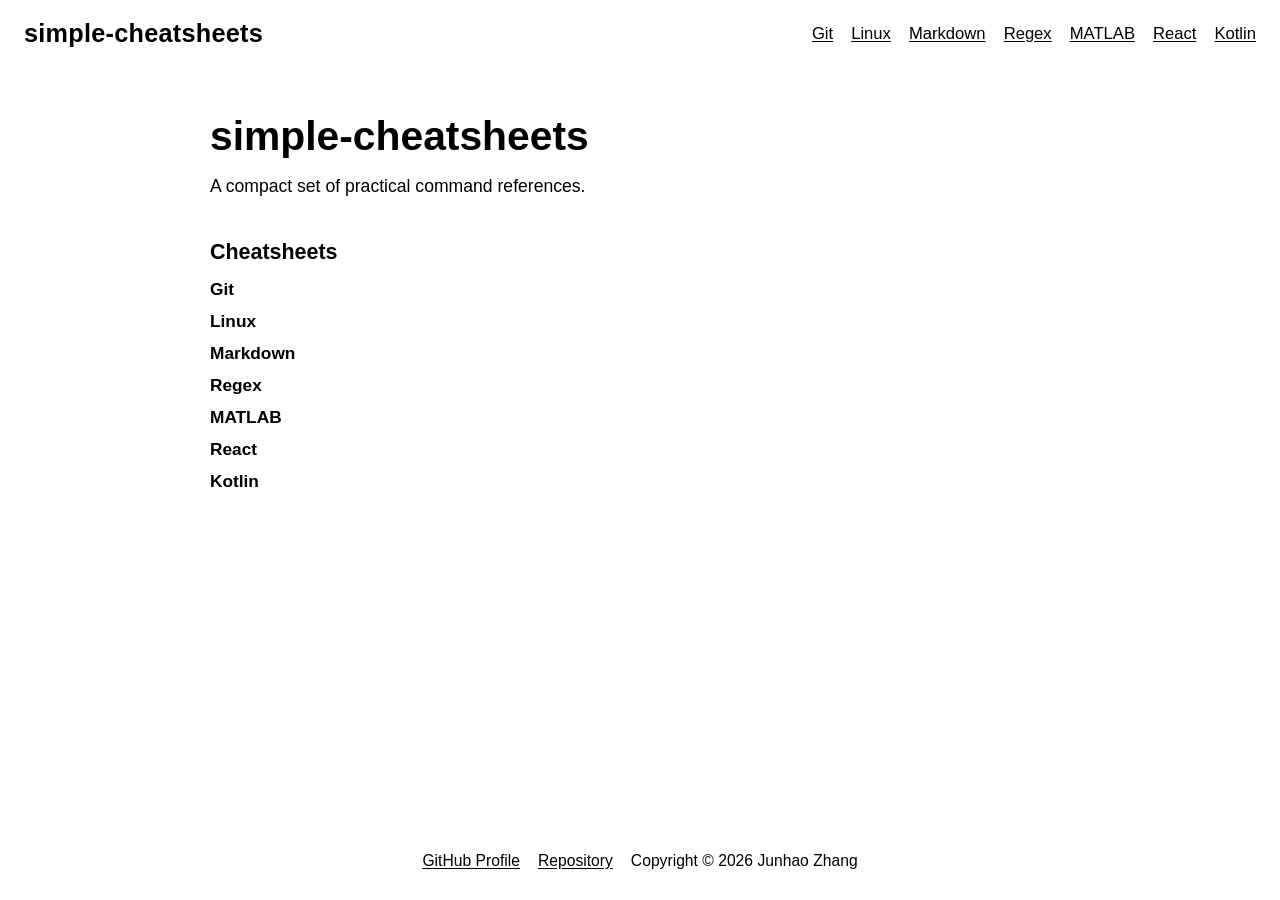
==== index.html @ 1e2fefa7 "Add reusable cheatsheet template and new module pages" ====
<!DOCTYPE html>
<html lang="zh-CN">
<head>
  <meta charset="UTF-8">
  <meta name="viewport" content="width=device-width, initial-scale=1.0">
  <title>Simple Cheatsheets</title>
  <link rel="stylesheet" href="styles.css">
</head>
<body class="home-page" data-root="./">
  <header class="topbar">
    <a class="brand" href="./">simple-cheatsheets</a>
    <nav id="home-top-nav" aria-label="Global navigation"></nav>
  </header>

  <main class="home-content">
    <section class="home-hero" id="homepage">
      <h1>simple-cheatsheets</h1>
      <p>A compact set of practical command references.</p>
    </section>

    <section class="home-section" aria-labelledby="home-nav-title">
      <h2 id="home-nav-title">Cheatsheets</h2>
      <nav id="home-topic-nav" class="topic-list" aria-label="Homepage cheatsheet navigation"></nav>
    </section>
  </main>

  <footer class="footer footer-home">
    <a href="https://github.com/The-Aries">GitHub Profile</a>
    <a href="https://github.com/The-Aries/simple-cheatsheets">Repository</a>
    <span>Copyright © 2026 Junhao Zhang</span>
  </footer>

  <script src="scripts/modules.js"></script>
  <script src="scripts/home-renderer.js"></script>
</body>
</html>
---- styles.css ----
:root {
  --bg: #ffffff;
  --text: #000000;
  --topbar-height: 68px;
  --sidebar-width: 300px;
  --radius: 10px;
}
* { box-sizing: border-box; }
html { scroll-behavior: smooth; }
body {
  margin: 0;
  font-family: Calibri, "Segoe UI", Arial, Helvetica, sans-serif;
  color: var(--text);
  background: var(--bg);
  font-size: 17px;
}
a { color: inherit; text-decoration: underline; text-underline-offset: 0.12em; }
a:hover { text-decoration-thickness: 0.08em; }
.topbar {
  position: fixed; inset: 0 0 auto 0; z-index: 20; height: var(--topbar-height);
  display: flex; align-items: center; justify-content: space-between; gap: 24px;
  padding: 0 24px; background: #fff;
}
.brand { font-weight: 700; font-size: 1.58rem; line-height: 1; letter-spacing: 0.01em; text-decoration: none; }
.topbar nav { display: flex; flex-wrap: wrap; gap: 18px; font-size: 1.04rem; }
.home-page { min-height: 100vh; display: flex; flex-direction: column; }
.home-content { flex: 1 0 auto; width: 100%; max-width: 920px; margin: 0 auto; padding: calc(var(--topbar-height) + 46px) 30px 44px; }
.home-hero h1 { margin: 0; font-size: 2.55rem; line-height: 1.08; }
.home-hero p { margin: 14px 0 0; max-width: 56ch; font-size: 1.1rem; line-height: 1.68; }
.home-section { margin-top: 38px; }
.home-section h2 { margin: 0 0 14px; font-size: 1.34rem; }
.topic-list { display: grid; gap: 11px; }
.topic-link { display: inline-block; width: fit-content; text-decoration: none; font-weight: 700; font-size: 1.08rem; }
.sidebar {
  font-family: Calibri, "Segoe UI", Arial, Helvetica, sans-serif;
  position: fixed; top: var(--topbar-height); left: 0; bottom: 0; width: var(--sidebar-width);
  overflow: auto; padding: 22px 18px 28px; background: #fff;
}
.sidebar-group + .sidebar-group { margin-top: 16px; }
.sidebar-group summary {
  cursor: pointer; list-style: none; user-select: none;
  font-size: 0.84rem; font-weight: 700; text-transform: uppercase; letter-spacing: 0.08em;
}
.sidebar-group summary::-webkit-details-marker { display: none; }
.sidebar-group summary::before {
  content: ">"; display: inline-block; margin-right: 8px;
  transform: rotate(90deg); transition: transform 120ms linear;
}
.sidebar-group:not([open]) summary::before { transform: rotate(0deg); }
.sidebar-group ul { margin: 10px 0 0; padding: 0; list-style: none; }
.sidebar-group li + li { margin-top: 7px; }
.placeholder-links a, .sidebar-subgroup summary a, .sidebar-subgroup ul a {
  font-family: Calibri, "Segoe UI", Arial, Helvetica, sans-serif;
  font-size: 0.95rem;
  font-weight: 400;
  line-height: 1.5;
  text-decoration: underline;
  text-underline-offset: 0.12em;
}
.page-nav-list > li + li { margin-top: 6px; }
.sidebar-subgroup { margin: 0; }
.sidebar-subgroup summary { font-size: 0.95rem; text-transform: none; letter-spacing: 0; font-weight: 400; }
.sidebar-subgroup ul { margin-left: 18px; }
.content { max-width: 1140px; margin-left: calc(var(--sidebar-width) + 34px); padding: calc(var(--topbar-height) + 38px) 34px 44px; }
.hero, .panel, .contact-note, .footer { max-width: 960px; }
.hero { margin: 0 0 44px; }
.hero h1 { margin: 0; font-size: 3.1rem; line-height: 1.03; }
.description-title { margin: 24px 0 10px; font-size: 1.38rem; }
.lead { margin: 0; max-width: 74ch; font-size: 1.08rem; line-height: 1.72; }
.panel { margin: 0 0 52px; }
.section-heading { margin-bottom: 16px; }
.section-heading h2 { margin: 0 0 8px; font-size: 1.64rem; }
.section-heading p, .group-intro, .group-description p, .contact-note, .concept-list p, .value-help { margin: 0; font-size: 1.01rem; line-height: 1.66; }
.values-form { display: grid; gap: 14px; }
.value-item { display: grid; gap: 6px; }
.value-row { display: flex; align-items: center; gap: 14px; }
.value-row span { flex: 0 0 210px; font-weight: 700; font-size: 1.03rem; }
.value-row input {
  padding: 0.5rem 0.72rem; border: 0; border-radius: var(--radius); background: #000; color: #fff;
  font: inherit; font-size: 0.98rem; outline: none; min-width: 18ch; max-width: 46ch; width: 22ch;
}
.value-row input:focus { box-shadow: 0 0 0 2px rgba(0, 0, 0, 0.35); }
.value-help { font-size: 0.94rem; color: #2c2c2c; }
.values-actions { display: flex; justify-content: flex-start; align-items: center; gap: 10px; padding-top: 4px; width: 100%; margin-left: 0; }
.form-button {
  padding: 0.55rem 0.9rem; border: 0; border-radius: var(--radius); background: #000; color: #fff;
  font: inherit; font-size: 0.82rem; font-weight: 700; text-transform: uppercase; letter-spacing: 0.05em; cursor: pointer;
}
.form-button:hover, .form-button:focus-visible { opacity: 0.9; outline: none; }
.concept-list { display: grid; gap: 10px; }
.workflow-sequence { margin: 0; padding: 0; list-style: none; display: grid; grid-template-columns: repeat(5, minmax(0, 1fr)); gap: 8px; }
.workflow-sequence li { background: #000; color: #fff; border-radius: var(--radius); padding: 10px 12px; min-width: 0; }
.workflow-sequence h3 { margin: 0 0 4px; font-size: 0.92rem; line-height: 1.3; }
.workflow-sequence p { margin: 0; font-size: 0.82rem; line-height: 1.4; }
.section-divider { margin: 8px 0 40px; border: 0; height: 1px; background: #000; }
.command-group + .command-group { margin-top: 32px; }
.command-group h3 { margin: 0; font-size: 1.21rem; }
.group-intro { margin-top: 8px; }
.command-table-wrap { margin-top: 10px; overflow: hidden; border-radius: var(--radius); }
.command-table { width: 100%; border-collapse: collapse; }
.command-table thead th { background: #000; color: #fff; text-align: left; padding: 0.66rem 0.72rem; font-size: 0.9rem; }
.command-table tbody td { padding: 0.66rem 0.72rem; vertical-align: middle; border-top: 1px solid #000; font-size: 0.96rem; }
.command-code { font-family: "Cascadia Code", Consolas, "Courier New", monospace; font-size: 0.92rem; line-height: 1.45; white-space: nowrap; }
.group-description { margin-top: 10px; }
.group-description h4 { margin: 0 0 6px; font-size: 0.98rem; }
.copy-button {
  border: 0; border-radius: var(--radius); background: #000; color: #fff; font: inherit;
  font-size: 0.7rem; text-transform: uppercase; letter-spacing: 0.07em; padding: 0.34rem 0.56rem; cursor: pointer;
}
.copy-button:hover, .copy-button:focus-visible { opacity: 0.88; outline: none; }
.contact-note { margin: 36px 0 0; }
.footer { display: flex; flex-wrap: wrap; gap: 18px; margin: 0 auto; max-width: 960px; padding: 18px 30px 30px; font-size: 0.98rem; }
.git-page .footer, .cheatsheet-page .footer { margin-left: calc(var(--sidebar-width) + 34px); margin-right: 0; }
#page-header, #section-1, #section-2, #section-3, #section-4, #section-5, #values-title,
.command-group, .value-item {
  scroll-margin-top: calc(var(--topbar-height) + 18px);
}
@media (max-width: 980px) {
  .sidebar { width: 250px; }
  .content, .git-page .footer, .cheatsheet-page .footer { margin-left: calc(250px + 16px); }
  .value-row span { flex-basis: 175px; }
}
@media (max-width: 760px) {
  .workflow-sequence { grid-template-columns: 1fr; }
  .home-content, .footer { padding-left: 20px; padding-right: 20px; }
  .content { margin-left: 0; padding-left: 20px; padding-right: 20px; }
  .git-page .footer, .cheatsheet-page .footer { margin-left: 0; padding-left: 20px; padding-right: 20px; }
  .sidebar { position: static; width: auto; height: auto; padding: 16px 20px 0; }
  .topbar { padding: 0 20px; }
  .hero h1 { font-size: 2.42rem; }
  .value-row { flex-direction: column; align-items: flex-start; gap: 6px; }
  .value-row span { flex-basis: auto; }
  .values-actions { justify-content: flex-start; }
  .command-table { display: block; overflow-x: auto; }
}
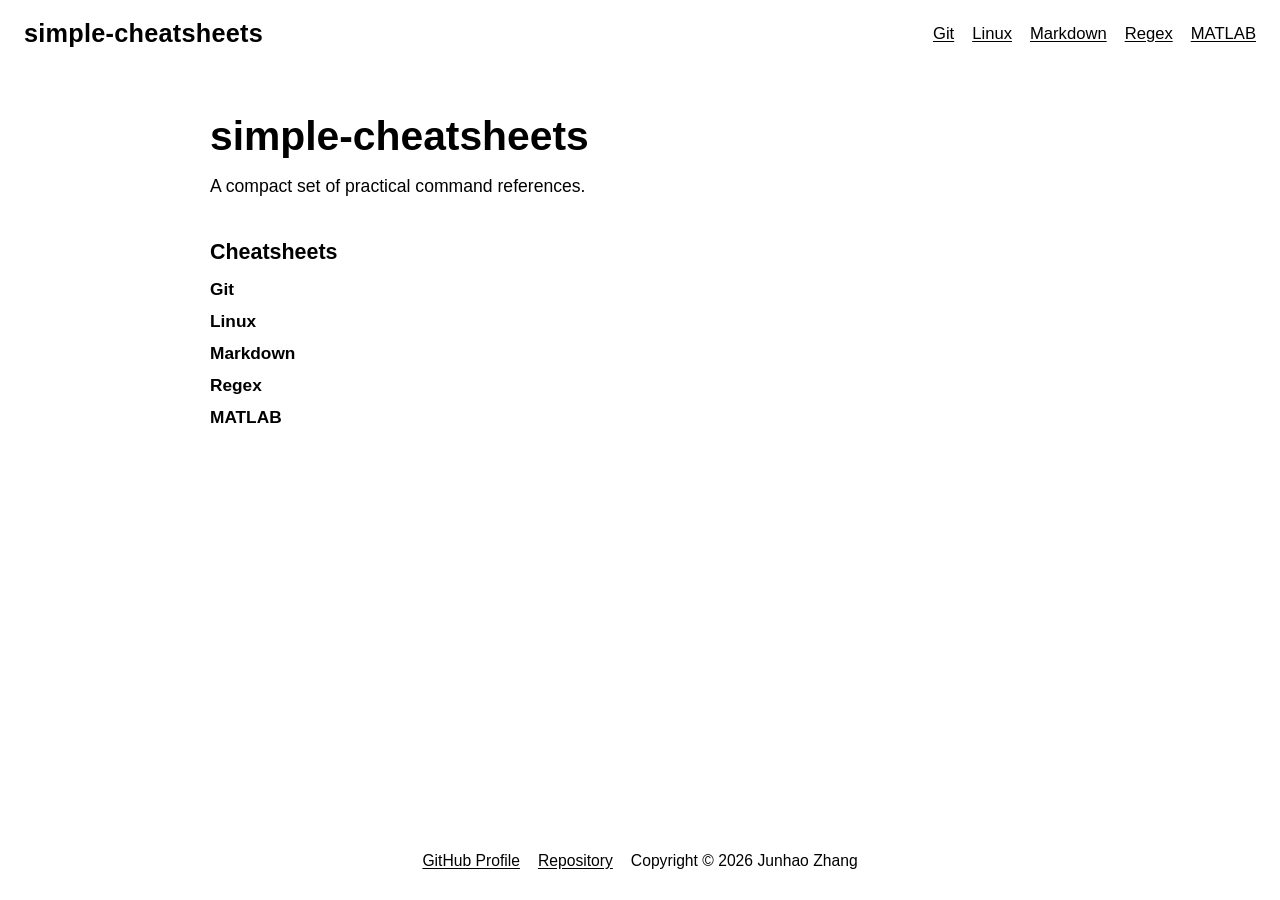
==== commit 959aa933: "Add pure black favicon and wire it across all pages" ====
--- a/index.html
+++ b/index.html
@@ -4,6 +4,7 @@
   <meta charset="UTF-8">
   <meta name="viewport" content="width=device-width, initial-scale=1.0">
   <title>Simple Cheatsheets</title>
+  <link rel="icon" type="image/svg+xml" href="favicon.svg">
   <link rel="stylesheet" href="styles.css">
 </head>
 <body class="home-page" data-root="./">
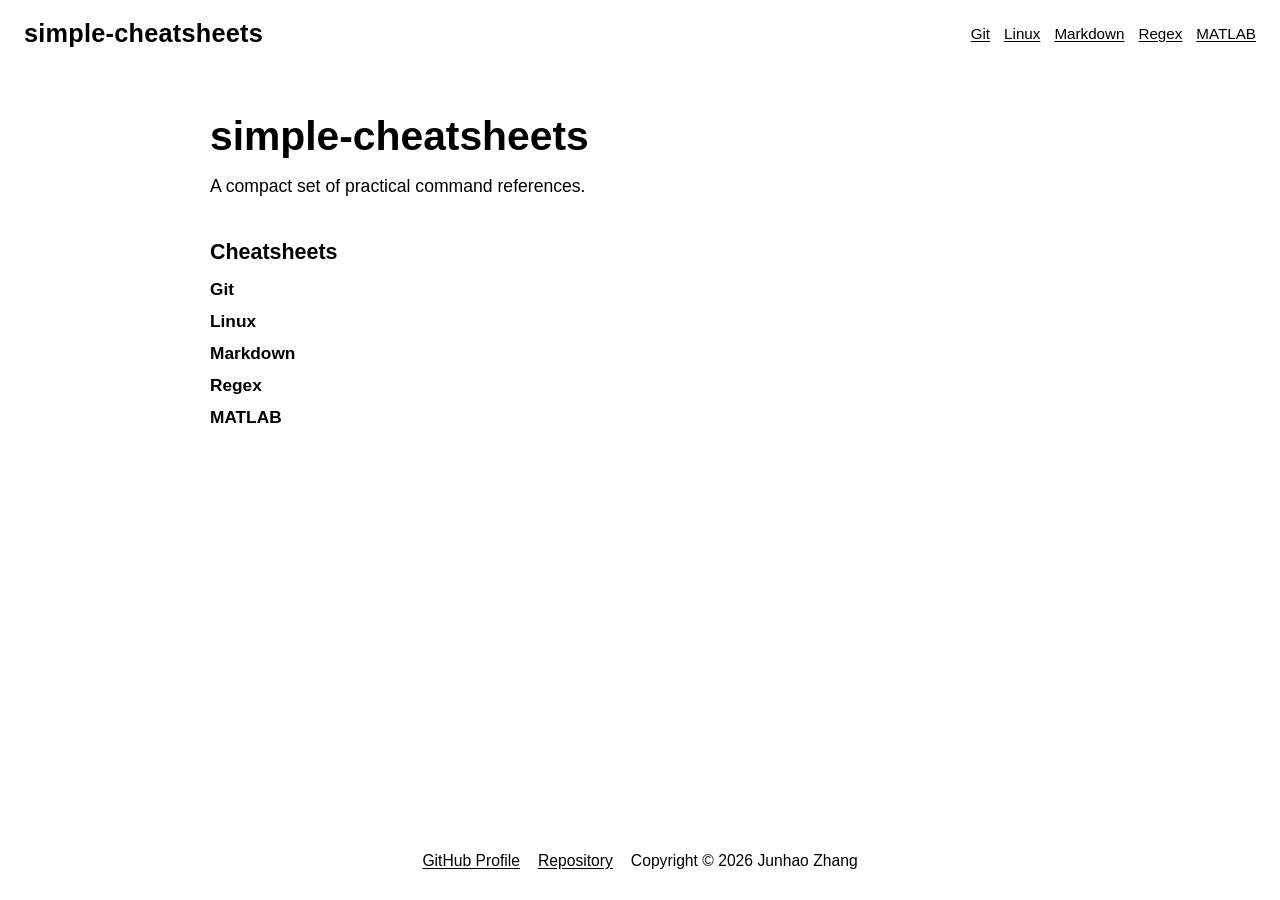
==== commit 153be939: "fix: bust cached template scripts to restore git page data" ====
--- a/index.html
+++ b/index.html
@@ -31,7 +31,7 @@
     <span>Copyright © 2026 Junhao Zhang</span>
   </footer>
 
-  <script src="scripts/modules.js"></script>
-  <script src="scripts/home-renderer.js"></script>
+  <script src="scripts/modules.js?v=20260418f"></script>
+  <script src="scripts/home-renderer.js?v=20260418f"></script>
 </body>
 </html>
--- a/styles.css
+++ b/styles.css
@@ -23,7 +23,15 @@
   padding: 0 24px; background: #fff;
 }
 .brand { font-weight: 700; font-size: 1.58rem; line-height: 1; letter-spacing: 0.01em; text-decoration: none; }
-.topbar nav { display: flex; flex-wrap: wrap; gap: 18px; font-size: 1.04rem; }
+.topbar nav { display: flex; flex-wrap: wrap; align-items: center; gap: 14px; font-size: 0.95rem; line-height: 1.5; }
+.topbar nav a {
+  font-family: Calibri, "Segoe UI", Arial, Helvetica, sans-serif;
+  font-size: 0.95rem;
+  font-weight: 400;
+  line-height: 1.5;
+  text-decoration: underline;
+  text-underline-offset: 0.12em;
+}
 .home-page { min-height: 100vh; display: flex; flex-direction: column; }
 .home-content { flex: 1 0 auto; width: 100%; max-width: 920px; margin: 0 auto; padding: calc(var(--topbar-height) + 46px) 30px 44px; }
 .home-hero h1 { margin: 0; font-size: 2.55rem; line-height: 1.08; }
@@ -36,34 +44,65 @@
   font-family: Calibri, "Segoe UI", Arial, Helvetica, sans-serif;
   position: fixed; top: var(--topbar-height); left: 0; bottom: 0; width: var(--sidebar-width);
   overflow: auto; padding: 22px 18px 28px; background: #fff;
-}
-.sidebar-group + .sidebar-group { margin-top: 16px; }
+  font-size: 0.92rem; line-height: 1.5;
+}
+.sidebar a { color: inherit; text-decoration: none; }
+.sidebar a:hover, .sidebar a:focus-visible {
+  text-decoration: underline;
+  text-underline-offset: 0.14em;
+  text-decoration-thickness: 0.07em;
+  outline: none;
+}
+.sidebar-group + .sidebar-group { margin-top: 14px; }
 .sidebar-group summary {
+  position: relative;
   cursor: pointer; list-style: none; user-select: none;
-  font-size: 0.84rem; font-weight: 700; text-transform: uppercase; letter-spacing: 0.08em;
+  font-size: 0.92rem; font-weight: 500; text-transform: none; letter-spacing: 0;
+  color: inherit; line-height: 1.5; padding-left: 13px;
 }
 .sidebar-group summary::-webkit-details-marker { display: none; }
+.sidebar-group summary::marker { content: ""; }
 .sidebar-group summary::before {
-  content: ">"; display: inline-block; margin-right: 8px;
-  transform: rotate(90deg); transition: transform 120ms linear;
+  content: "";
+  position: absolute; left: 0; top: 0.48em;
+  width: 0; height: 0;
+  border-left: 3px solid transparent; border-right: 3px solid transparent; border-top: 5px solid #444;
+  transform: rotate(90deg); transform-origin: 50% 45%; transition: transform 120ms linear;
 }
 .sidebar-group:not([open]) summary::before { transform: rotate(0deg); }
-.sidebar-group ul { margin: 10px 0 0; padding: 0; list-style: none; }
-.sidebar-group li + li { margin-top: 7px; }
-.placeholder-links a, .sidebar-subgroup summary a, .sidebar-subgroup ul a {
-  font-family: Calibri, "Segoe UI", Arial, Helvetica, sans-serif;
-  font-size: 0.95rem;
+.sidebar-group ul { margin: 6px 0 0; padding: 0; list-style: none; }
+.sidebar-group li + li { margin-top: 5px; }
+.sidebar-link-group { margin-top: 0; }
+.sidebar-link-group + .sidebar-link-group { margin-top: 6px; }
+.sidebar-link-group + .sidebar-group { margin-top: 12px; }
+.sidebar-top-link { display: block; }
+.sidebar-top-link, .sidebar-subgroup summary a {
+  display: block;
+  font-family: Calibri, "Segoe UI", Arial, Helvetica, sans-serif;
+  font-size: 0.92rem;
   font-weight: 400;
   line-height: 1.5;
-  text-decoration: underline;
-  text-underline-offset: 0.12em;
-}
-.page-nav-list > li + li { margin-top: 6px; }
+  letter-spacing: 0;
+}
+.placeholder-links a, .sidebar-subgroup ul a {
+  display: block;
+  font-family: Calibri, "Segoe UI", Arial, Helvetica, sans-serif;
+  font-size: 0.9rem;
+  font-weight: 400;
+  line-height: 1.45;
+  color: inherit;
+  padding-left: 12px;
+}
+.page-nav-list > li + li { margin-top: 5px; }
 .sidebar-subgroup { margin: 0; }
-.sidebar-subgroup summary { font-size: 0.95rem; text-transform: none; letter-spacing: 0; font-weight: 400; }
-.sidebar-subgroup ul { margin-left: 18px; }
+.sidebar-subgroup summary { margin: 0; list-style: none; }
+.sidebar-subgroup summary::-webkit-details-marker { display: none; }
+.sidebar-subgroup summary::marker { content: ""; }
+.sidebar-subgroup ul { margin: 3px 0 0; padding: 0 0 0 12px; }
+.sidebar-subgroup ul li + li { margin-top: 4px; }
+.sidebar a[aria-current="page"] { font-weight: 500; text-decoration: underline; text-underline-offset: 0.14em; }
 .content { max-width: 1140px; margin-left: calc(var(--sidebar-width) + 34px); padding: calc(var(--topbar-height) + 38px) 34px 44px; }
-.hero, .panel, .contact-note, .footer { max-width: 960px; }
+.hero, .panel, .footer { max-width: 960px; }
 .hero { margin: 0 0 44px; }
 .hero h1 { margin: 0; font-size: 3.1rem; line-height: 1.03; }
 .description-title { margin: 24px 0 10px; font-size: 1.38rem; }
@@ -101,10 +140,12 @@
 .command-table { width: 100%; border-collapse: collapse; }
 .command-table thead th { background: #000; color: #fff; text-align: left; padding: 0.66rem 0.72rem; font-size: 0.9rem; }
 .command-table tbody td { padding: 0.66rem 0.72rem; vertical-align: middle; border-top: 1px solid #000; font-size: 0.96rem; }
+.command-table thead th:last-child, .command-table tbody td:last-child { width: 88px; text-align: center; white-space: nowrap; }
 .command-code { font-family: "Cascadia Code", Consolas, "Courier New", monospace; font-size: 0.92rem; line-height: 1.45; white-space: nowrap; }
 .group-description { margin-top: 10px; }
 .group-description h4 { margin: 0 0 6px; font-size: 0.98rem; }
 .copy-button {
+  display: inline-flex; align-items: center; justify-content: center; min-width: 56px;
   border: 0; border-radius: var(--radius); background: #000; color: #fff; font: inherit;
   font-size: 0.7rem; text-transform: uppercase; letter-spacing: 0.07em; padding: 0.34rem 0.56rem; cursor: pointer;
 }
@@ -112,8 +153,9 @@
 .contact-note { margin: 36px 0 0; }
 .footer { display: flex; flex-wrap: wrap; gap: 18px; margin: 0 auto; max-width: 960px; padding: 18px 30px 30px; font-size: 0.98rem; }
 .git-page .footer, .cheatsheet-page .footer { margin-left: calc(var(--sidebar-width) + 34px); margin-right: 0; }
-#page-header, #section-1, #section-2, #section-3, #section-4, #section-5, #values-title,
-.command-group, .value-item {
+.no-sidebar .content { margin-left: 0; }
+.no-sidebar .footer { margin-left: 0; }
+#page-header, #placeholders, #values-title, #concepts-title, #key-concepts, #workflow-overview, #preview, #construction-status, [id^="section-"], [id^="group-"], [id^="placeholder-"], .command-group, .value-item {
   scroll-margin-top: calc(var(--topbar-height) + 18px);
 }
 @media (max-width: 980px) {
@@ -134,3 +176,177 @@
   .values-actions { justify-content: flex-start; }
   .command-table { display: block; overflow-x: auto; }
 }
+
+/* Sidebar hierarchy convergence: Overview + Main content */
+.sidebar-root-group + .sidebar-root-group { margin-top: 14px; }
+.sidebar-root-group > .sidebar-root-title {
+  position: relative;
+  cursor: pointer;
+  list-style: none;
+  user-select: none;
+  font-size: 0.94rem;
+  font-weight: 500;
+  line-height: 1.5;
+  padding-left: 13px;
+  margin: 0;
+}
+.sidebar-root-group > .sidebar-root-title::-webkit-details-marker { display: none; }
+.sidebar-root-group > .sidebar-root-title::marker { content: ""; }
+.sidebar-root-group > .sidebar-root-title::before {
+  content: "";
+  position: absolute;
+  left: 0;
+  top: 0.5em;
+  width: 0;
+  height: 0;
+  border-left: 3px solid transparent;
+  border-right: 3px solid transparent;
+  border-top: 5px solid #444;
+  transform: rotate(90deg);
+  transform-origin: 50% 45%;
+  transition: transform 120ms linear;
+}
+.sidebar-root-group:not([open]) > .sidebar-root-title::before { transform: rotate(0deg); }
+.sidebar-root-list { margin: 6px 0 0; padding: 0 0 0 40px; list-style: none; }
+.sidebar-level2-item { padding-left: 0; }
+.sidebar-level2-item + .sidebar-level2-item { margin-top: 5px; }
+.sidebar-level2-link {
+  display: block;
+  font-family: Calibri, "Segoe UI", Arial, Helvetica, sans-serif;
+  font-size: 0.92rem;
+  font-weight: 400;
+  line-height: 1.5;
+  color: inherit;
+  text-decoration: none;
+  padding-left: 0;
+}
+.sidebar-subgroup { margin: 0; }
+.sidebar-subgroup > summary {
+  position: relative;
+  margin: 0;
+  list-style: none;
+  padding-left: 12px;
+}
+.sidebar-subgroup > summary::-webkit-details-marker { display: none; }
+.sidebar-subgroup > summary::marker { content: ""; }
+.sidebar-subgroup > summary::before {
+  content: "";
+  position: absolute;
+  left: 0;
+  top: 0.5em;
+  width: 0;
+  height: 0;
+  border-left: 3px solid transparent;
+  border-right: 3px solid transparent;
+  border-top: 5px solid #555;
+  transform: rotate(90deg);
+  transform-origin: 50% 45%;
+  transition: transform 120ms linear;
+}
+.sidebar-subgroup:not([open]) > summary::before { transform: rotate(0deg); }
+.sidebar-level3-list { margin: 3px 0 0; padding: 0 0 0 26px; list-style: none; }
+.sidebar-level3-item + .sidebar-level3-item { margin-top: 4px; }
+.sidebar-level3-link {
+  display: block;
+  padding-left: 0;
+  font-family: Calibri, "Segoe UI", Arial, Helvetica, sans-serif;
+  font-size: 0.88rem;
+  font-weight: 400;
+  line-height: 1.45;
+  color: inherit;
+  text-decoration: none;
+}
+.sidebar-level2-link:hover,
+.sidebar-level2-link:focus-visible,
+.sidebar-level3-link:hover,
+.sidebar-level3-link:focus-visible {
+  text-decoration: underline;
+  text-underline-offset: 0.14em;
+  text-decoration-thickness: 0.07em;
+  outline: none;
+}
+
+
+/* Force stronger visual indentation for sidebar hierarchy */
+.sidebar .sidebar-root-group > .sidebar-root-list {
+  padding-left: 34px;
+}
+
+.sidebar .sidebar-root-list > .sidebar-level2-item {
+  padding-left: 0;
+}
+
+.sidebar .sidebar-root-list > .sidebar-level2-item > .sidebar-level2-link {
+  padding-left: 0;
+}
+
+.sidebar .sidebar-root-list > .sidebar-level2-item > .sidebar-subgroup > summary {
+  padding-left: 13px;
+}
+
+.sidebar .sidebar-root-list > .sidebar-level2-item > .sidebar-subgroup > .sidebar-level3-list {
+  padding-left: 18px;
+}
+
+.sidebar .sidebar-root-list > .sidebar-level2-item > .sidebar-subgroup > .sidebar-level3-list > .sidebar-level3-item > .sidebar-level3-link {
+  padding-left: 0;
+}
+
+
+/* Character-based indent alignment: child starts at parent third letter */
+.sidebar {
+  --nav-arrow-offset: 13px;
+  --nav-indent-step: 2ch;
+}
+
+.sidebar .sidebar-root-group > .sidebar-root-list {
+  padding-left: calc(var(--nav-arrow-offset) + var(--nav-indent-step));
+}
+
+.sidebar .sidebar-root-list > .sidebar-level2-item > .sidebar-level2-link {
+  padding-left: 0;
+}
+
+.sidebar .sidebar-root-list > .sidebar-level2-item > .sidebar-subgroup > summary {
+  padding-left: var(--nav-arrow-offset);
+}
+
+.sidebar .sidebar-root-list > .sidebar-level2-item > .sidebar-subgroup > .sidebar-level3-list {
+  padding-left: calc(var(--nav-arrow-offset) + var(--nav-indent-step));
+}
+
+
+/* Main-content explicit cascade: section/group also follow character-step indent */
+.sidebar .sidebar-root-list > .sidebar-level2-item > .sidebar-subgroup {
+  margin-left: var(--nav-indent-step);
+}
+
+.sidebar .sidebar-root-list > .sidebar-level2-item > .sidebar-subgroup > summary {
+  padding-left: var(--nav-arrow-offset);
+}
+
+.sidebar .sidebar-root-list > .sidebar-level2-item > .sidebar-subgroup > .sidebar-level3-list {
+  margin-left: var(--nav-indent-step);
+  padding-left: var(--nav-arrow-offset);
+}
+
+
+/* Final fix: align main-content level-2 text baseline with overview level-2 */
+.sidebar .sidebar-root-list > .sidebar-level2-item > .sidebar-subgroup > summary {
+  padding-left: 0;
+}
+
+.sidebar .sidebar-root-list > .sidebar-level2-item > .sidebar-subgroup > summary::before {
+  left: calc(-1 * var(--nav-arrow-offset));
+}
+
+.sidebar .sidebar-root-list > .sidebar-level2-item > .sidebar-subgroup > .sidebar-level3-list {
+  margin-left: 0;
+  padding-left: var(--nav-indent-step);
+}
+
+
+/* Final baseline correction: remove residual extra shift on main-content level-2 */
+.sidebar .sidebar-root-list > .sidebar-level2-item > .sidebar-subgroup {
+  margin-left: 0;
+}
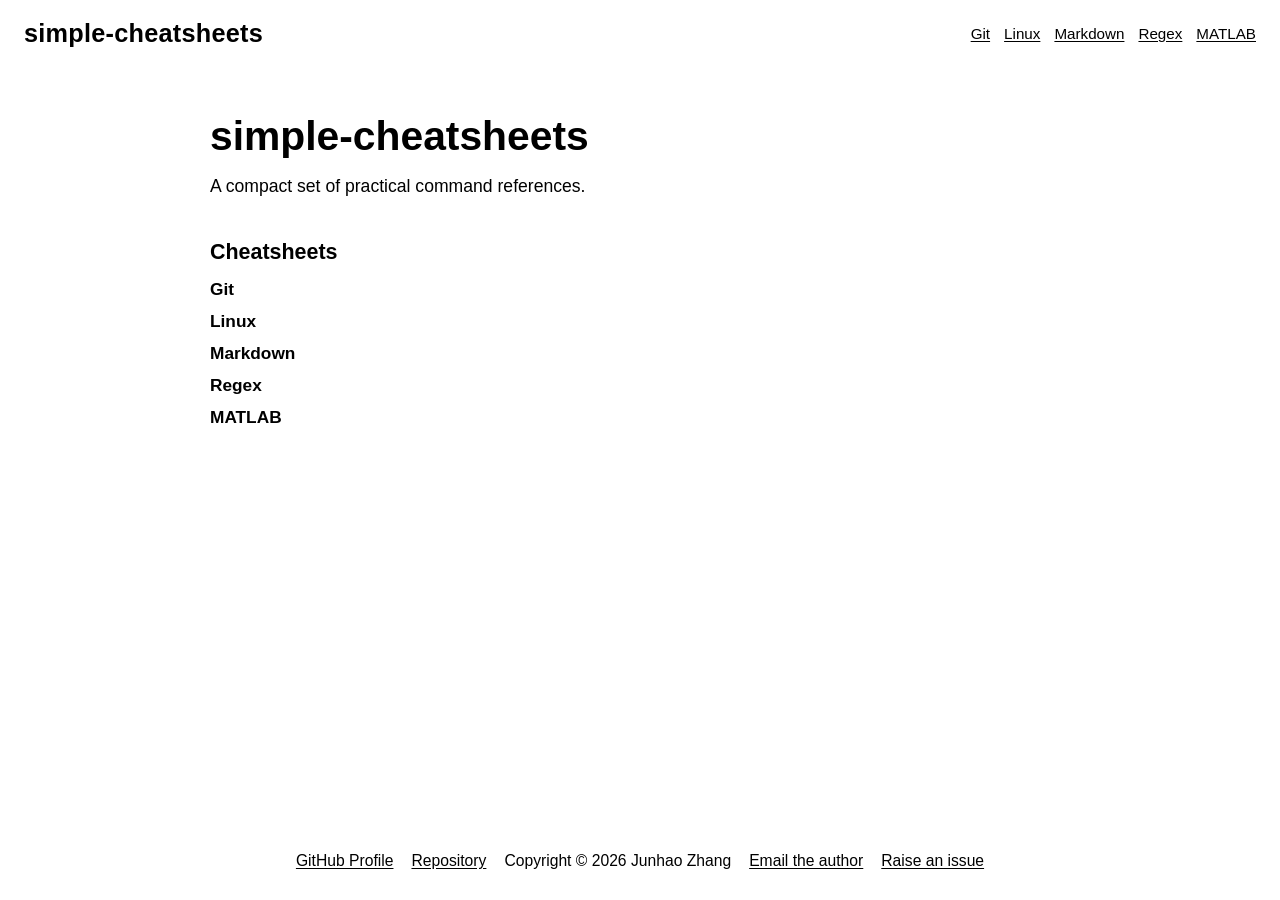
==== commit b57a039a: "fix: align footer behavior across homepage and template pages" ====
--- a/index.html
+++ b/index.html
@@ -29,6 +29,8 @@
     <a href="https://github.com/The-Aries">GitHub Profile</a>
     <a href="https://github.com/The-Aries/simple-cheatsheets">Repository</a>
     <span>Copyright © 2026 Junhao Zhang</span>
+    <a href="mailto:653537305@qq.com">Email the author</a>
+    <a href="https://github.com/The-Aries/simple-cheatsheets/issues/new">Raise an issue</a>
   </footer>
 
   <script src="scripts/modules.js?v=20260418f"></script>
--- a/styles.css
+++ b/styles.css
@@ -33,6 +33,8 @@
   text-underline-offset: 0.12em;
 }
 .home-page { min-height: 100vh; display: flex; flex-direction: column; }
+.cheatsheet-page { min-height: 100vh; display: flex; flex-direction: column; }
+.cheatsheet-page .content { flex: 1 0 auto; }
 .home-content { flex: 1 0 auto; width: 100%; max-width: 920px; margin: 0 auto; padding: calc(var(--topbar-height) + 46px) 30px 44px; }
 .home-hero h1 { margin: 0; font-size: 2.55rem; line-height: 1.08; }
 .home-hero p { margin: 14px 0 0; max-width: 56ch; font-size: 1.1rem; line-height: 1.68; }
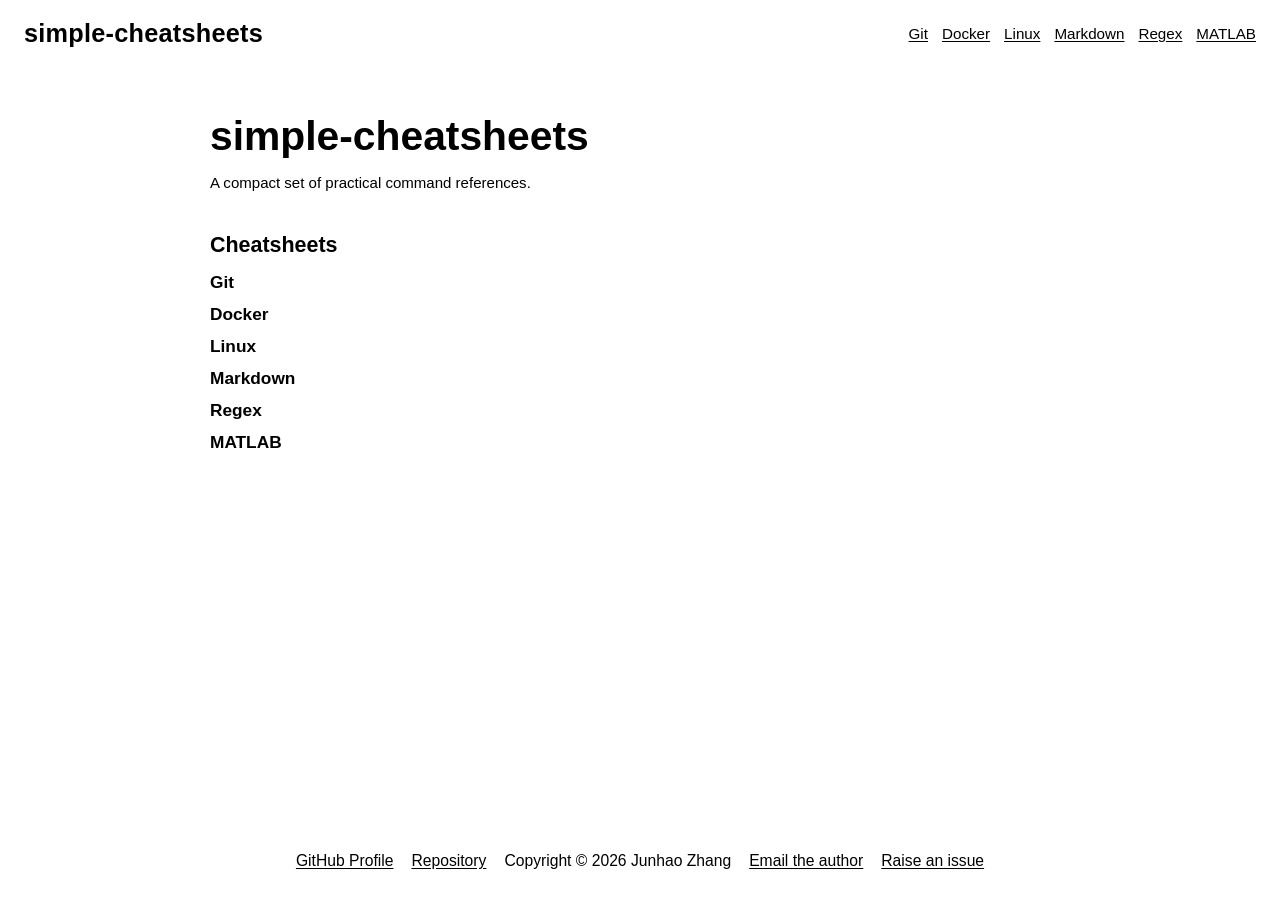
==== commit 4bed39fb: "normalize architecture" ====
--- a/index.html
+++ b/index.html
@@ -25,15 +25,13 @@
     </section>
   </main>
 
-  <footer class="footer footer-home">
-    <a href="https://github.com/The-Aries">GitHub Profile</a>
-    <a href="https://github.com/The-Aries/simple-cheatsheets">Repository</a>
-    <span>Copyright © 2026 Junhao Zhang</span>
-    <a href="mailto:653537305@qq.com">Email the author</a>
-    <a href="https://github.com/The-Aries/simple-cheatsheets/issues/new">Raise an issue</a>
-  </footer>
+  <footer id="home-footer" class="footer footer-home"></footer>
 
-  <script src="scripts/modules.js?v=20260418f"></script>
-  <script src="scripts/home-renderer.js?v=20260418f"></script>
+  <script src="scripts/modules.js?v=20260421e"></script>
+  <script src="data/common.js?v=20260421e"></script>
+  <script src="scripts/cheatsheet-renderers.js?v=20260421e"></script>
+  <script src="scripts/runtime-validation.js?v=20260421e"></script>
+  <script src="scripts/release-info.js?v=20260421e"></script>
+  <script src="scripts/home-renderer.js?v=20260421e"></script>
 </body>
 </html>
--- a/styles.css
+++ b/styles.css
@@ -1,354 +1,5 @@
-
-:root {
-  --bg: #ffffff;
-  --text: #000000;
-  --topbar-height: 68px;
-  --sidebar-width: 300px;
-  --radius: 10px;
-}
-* { box-sizing: border-box; }
-html { scroll-behavior: smooth; }
-body {
-  margin: 0;
-  font-family: Calibri, "Segoe UI", Arial, Helvetica, sans-serif;
-  color: var(--text);
-  background: var(--bg);
-  font-size: 17px;
-}
-a { color: inherit; text-decoration: underline; text-underline-offset: 0.12em; }
-a:hover { text-decoration-thickness: 0.08em; }
-.topbar {
-  position: fixed; inset: 0 0 auto 0; z-index: 20; height: var(--topbar-height);
-  display: flex; align-items: center; justify-content: space-between; gap: 24px;
-  padding: 0 24px; background: #fff;
-}
-.brand { font-weight: 700; font-size: 1.58rem; line-height: 1; letter-spacing: 0.01em; text-decoration: none; }
-.topbar nav { display: flex; flex-wrap: wrap; align-items: center; gap: 14px; font-size: 0.95rem; line-height: 1.5; }
-.topbar nav a {
-  font-family: Calibri, "Segoe UI", Arial, Helvetica, sans-serif;
-  font-size: 0.95rem;
-  font-weight: 400;
-  line-height: 1.5;
-  text-decoration: underline;
-  text-underline-offset: 0.12em;
-}
-.home-page { min-height: 100vh; display: flex; flex-direction: column; }
-.cheatsheet-page { min-height: 100vh; display: flex; flex-direction: column; }
-.cheatsheet-page .content { flex: 1 0 auto; }
-.home-content { flex: 1 0 auto; width: 100%; max-width: 920px; margin: 0 auto; padding: calc(var(--topbar-height) + 46px) 30px 44px; }
-.home-hero h1 { margin: 0; font-size: 2.55rem; line-height: 1.08; }
-.home-hero p { margin: 14px 0 0; max-width: 56ch; font-size: 1.1rem; line-height: 1.68; }
-.home-section { margin-top: 38px; }
-.home-section h2 { margin: 0 0 14px; font-size: 1.34rem; }
-.topic-list { display: grid; gap: 11px; }
-.topic-link { display: inline-block; width: fit-content; text-decoration: none; font-weight: 700; font-size: 1.08rem; }
-.sidebar {
-  font-family: Calibri, "Segoe UI", Arial, Helvetica, sans-serif;
-  position: fixed; top: var(--topbar-height); left: 0; bottom: 0; width: var(--sidebar-width);
-  overflow: auto; padding: 22px 18px 28px; background: #fff;
-  font-size: 0.92rem; line-height: 1.5;
-}
-.sidebar a { color: inherit; text-decoration: none; }
-.sidebar a:hover, .sidebar a:focus-visible {
-  text-decoration: underline;
-  text-underline-offset: 0.14em;
-  text-decoration-thickness: 0.07em;
-  outline: none;
-}
-.sidebar-group + .sidebar-group { margin-top: 14px; }
-.sidebar-group summary {
-  position: relative;
-  cursor: pointer; list-style: none; user-select: none;
-  font-size: 0.92rem; font-weight: 500; text-transform: none; letter-spacing: 0;
-  color: inherit; line-height: 1.5; padding-left: 13px;
-}
-.sidebar-group summary::-webkit-details-marker { display: none; }
-.sidebar-group summary::marker { content: ""; }
-.sidebar-group summary::before {
-  content: "";
-  position: absolute; left: 0; top: 0.48em;
-  width: 0; height: 0;
-  border-left: 3px solid transparent; border-right: 3px solid transparent; border-top: 5px solid #444;
-  transform: rotate(90deg); transform-origin: 50% 45%; transition: transform 120ms linear;
-}
-.sidebar-group:not([open]) summary::before { transform: rotate(0deg); }
-.sidebar-group ul { margin: 6px 0 0; padding: 0; list-style: none; }
-.sidebar-group li + li { margin-top: 5px; }
-.sidebar-link-group { margin-top: 0; }
-.sidebar-link-group + .sidebar-link-group { margin-top: 6px; }
-.sidebar-link-group + .sidebar-group { margin-top: 12px; }
-.sidebar-top-link { display: block; }
-.sidebar-top-link, .sidebar-subgroup summary a {
-  display: block;
-  font-family: Calibri, "Segoe UI", Arial, Helvetica, sans-serif;
-  font-size: 0.92rem;
-  font-weight: 400;
-  line-height: 1.5;
-  letter-spacing: 0;
-}
-.placeholder-links a, .sidebar-subgroup ul a {
-  display: block;
-  font-family: Calibri, "Segoe UI", Arial, Helvetica, sans-serif;
-  font-size: 0.9rem;
-  font-weight: 400;
-  line-height: 1.45;
-  color: inherit;
-  padding-left: 12px;
-}
-.page-nav-list > li + li { margin-top: 5px; }
-.sidebar-subgroup { margin: 0; }
-.sidebar-subgroup summary { margin: 0; list-style: none; }
-.sidebar-subgroup summary::-webkit-details-marker { display: none; }
-.sidebar-subgroup summary::marker { content: ""; }
-.sidebar-subgroup ul { margin: 3px 0 0; padding: 0 0 0 12px; }
-.sidebar-subgroup ul li + li { margin-top: 4px; }
-.sidebar a[aria-current="page"] { font-weight: 500; text-decoration: underline; text-underline-offset: 0.14em; }
-.content { max-width: 1140px; margin-left: calc(var(--sidebar-width) + 34px); padding: calc(var(--topbar-height) + 38px) 34px 44px; }
-.hero, .panel, .footer { max-width: 960px; }
-.hero { margin: 0 0 44px; }
-.hero h1 { margin: 0; font-size: 3.1rem; line-height: 1.03; }
-.description-title { margin: 24px 0 10px; font-size: 1.38rem; }
-.lead { margin: 0; max-width: 74ch; font-size: 1.08rem; line-height: 1.72; }
-.panel { margin: 0 0 52px; }
-.section-heading { margin-bottom: 16px; }
-.section-heading h2 { margin: 0 0 8px; font-size: 1.64rem; }
-.section-heading p, .group-intro, .group-description p, .contact-note, .concept-list p, .value-help { margin: 0; font-size: 1.01rem; line-height: 1.66; }
-.values-form { display: grid; gap: 14px; }
-.value-item { display: grid; gap: 6px; }
-.value-row { display: flex; align-items: center; gap: 14px; }
-.value-row span { flex: 0 0 210px; font-weight: 700; font-size: 1.03rem; }
-.value-row input {
-  padding: 0.5rem 0.72rem; border: 0; border-radius: var(--radius); background: #000; color: #fff;
-  font: inherit; font-size: 0.98rem; outline: none; min-width: 18ch; max-width: 46ch; width: 22ch;
-}
-.value-row input:focus { box-shadow: 0 0 0 2px rgba(0, 0, 0, 0.35); }
-.value-help { font-size: 0.94rem; color: #2c2c2c; }
-.values-actions { display: flex; justify-content: flex-start; align-items: center; gap: 10px; padding-top: 4px; width: 100%; margin-left: 0; }
-.form-button {
-  padding: 0.55rem 0.9rem; border: 0; border-radius: var(--radius); background: #000; color: #fff;
-  font: inherit; font-size: 0.82rem; font-weight: 700; text-transform: uppercase; letter-spacing: 0.05em; cursor: pointer;
-}
-.form-button:hover, .form-button:focus-visible { opacity: 0.9; outline: none; }
-.concept-list { display: grid; gap: 10px; }
-.workflow-sequence { margin: 0; padding: 0; list-style: none; display: grid; grid-template-columns: repeat(5, minmax(0, 1fr)); gap: 8px; }
-.workflow-sequence li { background: #000; color: #fff; border-radius: var(--radius); padding: 10px 12px; min-width: 0; }
-.workflow-sequence h3 { margin: 0 0 4px; font-size: 0.92rem; line-height: 1.3; }
-.workflow-sequence p { margin: 0; font-size: 0.82rem; line-height: 1.4; }
-.section-divider { margin: 8px 0 40px; border: 0; height: 1px; background: #000; }
-.command-group + .command-group { margin-top: 32px; }
-.command-group h3 { margin: 0; font-size: 1.21rem; }
-.group-intro { margin-top: 8px; }
-.command-table-wrap { margin-top: 10px; overflow: hidden; border-radius: var(--radius); }
-.command-table { width: 100%; border-collapse: collapse; }
-.command-table thead th { background: #000; color: #fff; text-align: left; padding: 0.66rem 0.72rem; font-size: 0.9rem; }
-.command-table tbody td { padding: 0.66rem 0.72rem; vertical-align: middle; border-top: 1px solid #000; font-size: 0.96rem; }
-.command-table thead th:last-child, .command-table tbody td:last-child { width: 88px; text-align: center; white-space: nowrap; }
-.command-code { font-family: "Cascadia Code", Consolas, "Courier New", monospace; font-size: 0.92rem; line-height: 1.45; white-space: nowrap; }
-.group-description { margin-top: 10px; }
-.group-description h4 { margin: 0 0 6px; font-size: 0.98rem; }
-.copy-button {
-  display: inline-flex; align-items: center; justify-content: center; min-width: 56px;
-  border: 0; border-radius: var(--radius); background: #000; color: #fff; font: inherit;
-  font-size: 0.7rem; text-transform: uppercase; letter-spacing: 0.07em; padding: 0.34rem 0.56rem; cursor: pointer;
-}
-.copy-button:hover, .copy-button:focus-visible { opacity: 0.88; outline: none; }
-.contact-note { margin: 36px 0 0; }
-.footer { display: flex; flex-wrap: wrap; gap: 18px; margin: 0 auto; max-width: 960px; padding: 18px 30px 30px; font-size: 0.98rem; }
-.git-page .footer, .cheatsheet-page .footer { margin-left: calc(var(--sidebar-width) + 34px); margin-right: 0; }
-.no-sidebar .content { margin-left: 0; }
-.no-sidebar .footer { margin-left: 0; }
-#page-header, #placeholders, #values-title, #concepts-title, #key-concepts, #workflow-overview, #preview, #construction-status, [id^="section-"], [id^="group-"], [id^="placeholder-"], .command-group, .value-item {
-  scroll-margin-top: calc(var(--topbar-height) + 18px);
-}
-@media (max-width: 980px) {
-  .sidebar { width: 250px; }
-  .content, .git-page .footer, .cheatsheet-page .footer { margin-left: calc(250px + 16px); }
-  .value-row span { flex-basis: 175px; }
-}
-@media (max-width: 760px) {
-  .workflow-sequence { grid-template-columns: 1fr; }
-  .home-content, .footer { padding-left: 20px; padding-right: 20px; }
-  .content { margin-left: 0; padding-left: 20px; padding-right: 20px; }
-  .git-page .footer, .cheatsheet-page .footer { margin-left: 0; padding-left: 20px; padding-right: 20px; }
-  .sidebar { position: static; width: auto; height: auto; padding: 16px 20px 0; }
-  .topbar { padding: 0 20px; }
-  .hero h1 { font-size: 2.42rem; }
-  .value-row { flex-direction: column; align-items: flex-start; gap: 6px; }
-  .value-row span { flex-basis: auto; }
-  .values-actions { justify-content: flex-start; }
-  .command-table { display: block; overflow-x: auto; }
-}
-
-/* Sidebar hierarchy convergence: Overview + Main content */
-.sidebar-root-group + .sidebar-root-group { margin-top: 14px; }
-.sidebar-root-group > .sidebar-root-title {
-  position: relative;
-  cursor: pointer;
-  list-style: none;
-  user-select: none;
-  font-size: 0.94rem;
-  font-weight: 500;
-  line-height: 1.5;
-  padding-left: 13px;
-  margin: 0;
-}
-.sidebar-root-group > .sidebar-root-title::-webkit-details-marker { display: none; }
-.sidebar-root-group > .sidebar-root-title::marker { content: ""; }
-.sidebar-root-group > .sidebar-root-title::before {
-  content: "";
-  position: absolute;
-  left: 0;
-  top: 0.5em;
-  width: 0;
-  height: 0;
-  border-left: 3px solid transparent;
-  border-right: 3px solid transparent;
-  border-top: 5px solid #444;
-  transform: rotate(90deg);
-  transform-origin: 50% 45%;
-  transition: transform 120ms linear;
-}
-.sidebar-root-group:not([open]) > .sidebar-root-title::before { transform: rotate(0deg); }
-.sidebar-root-list { margin: 6px 0 0; padding: 0 0 0 40px; list-style: none; }
-.sidebar-level2-item { padding-left: 0; }
-.sidebar-level2-item + .sidebar-level2-item { margin-top: 5px; }
-.sidebar-level2-link {
-  display: block;
-  font-family: Calibri, "Segoe UI", Arial, Helvetica, sans-serif;
-  font-size: 0.92rem;
-  font-weight: 400;
-  line-height: 1.5;
-  color: inherit;
-  text-decoration: none;
-  padding-left: 0;
-}
-.sidebar-subgroup { margin: 0; }
-.sidebar-subgroup > summary {
-  position: relative;
-  margin: 0;
-  list-style: none;
-  padding-left: 12px;
-}
-.sidebar-subgroup > summary::-webkit-details-marker { display: none; }
-.sidebar-subgroup > summary::marker { content: ""; }
-.sidebar-subgroup > summary::before {
-  content: "";
-  position: absolute;
-  left: 0;
-  top: 0.5em;
-  width: 0;
-  height: 0;
-  border-left: 3px solid transparent;
-  border-right: 3px solid transparent;
-  border-top: 5px solid #555;
-  transform: rotate(90deg);
-  transform-origin: 50% 45%;
-  transition: transform 120ms linear;
-}
-.sidebar-subgroup:not([open]) > summary::before { transform: rotate(0deg); }
-.sidebar-level3-list { margin: 3px 0 0; padding: 0 0 0 26px; list-style: none; }
-.sidebar-level3-item + .sidebar-level3-item { margin-top: 4px; }
-.sidebar-level3-link {
-  display: block;
-  padding-left: 0;
-  font-family: Calibri, "Segoe UI", Arial, Helvetica, sans-serif;
-  font-size: 0.88rem;
-  font-weight: 400;
-  line-height: 1.45;
-  color: inherit;
-  text-decoration: none;
-}
-.sidebar-level2-link:hover,
-.sidebar-level2-link:focus-visible,
-.sidebar-level3-link:hover,
-.sidebar-level3-link:focus-visible {
-  text-decoration: underline;
-  text-underline-offset: 0.14em;
-  text-decoration-thickness: 0.07em;
-  outline: none;
-}
-
-
-/* Force stronger visual indentation for sidebar hierarchy */
-.sidebar .sidebar-root-group > .sidebar-root-list {
-  padding-left: 34px;
-}
-
-.sidebar .sidebar-root-list > .sidebar-level2-item {
-  padding-left: 0;
-}
-
-.sidebar .sidebar-root-list > .sidebar-level2-item > .sidebar-level2-link {
-  padding-left: 0;
-}
-
-.sidebar .sidebar-root-list > .sidebar-level2-item > .sidebar-subgroup > summary {
-  padding-left: 13px;
-}
-
-.sidebar .sidebar-root-list > .sidebar-level2-item > .sidebar-subgroup > .sidebar-level3-list {
-  padding-left: 18px;
-}
-
-.sidebar .sidebar-root-list > .sidebar-level2-item > .sidebar-subgroup > .sidebar-level3-list > .sidebar-level3-item > .sidebar-level3-link {
-  padding-left: 0;
-}
-
-
-/* Character-based indent alignment: child starts at parent third letter */
-.sidebar {
-  --nav-arrow-offset: 13px;
-  --nav-indent-step: 2ch;
-}
-
-.sidebar .sidebar-root-group > .sidebar-root-list {
-  padding-left: calc(var(--nav-arrow-offset) + var(--nav-indent-step));
-}
-
-.sidebar .sidebar-root-list > .sidebar-level2-item > .sidebar-level2-link {
-  padding-left: 0;
-}
-
-.sidebar .sidebar-root-list > .sidebar-level2-item > .sidebar-subgroup > summary {
-  padding-left: var(--nav-arrow-offset);
-}
-
-.sidebar .sidebar-root-list > .sidebar-level2-item > .sidebar-subgroup > .sidebar-level3-list {
-  padding-left: calc(var(--nav-arrow-offset) + var(--nav-indent-step));
-}
-
-
-/* Main-content explicit cascade: section/group also follow character-step indent */
-.sidebar .sidebar-root-list > .sidebar-level2-item > .sidebar-subgroup {
-  margin-left: var(--nav-indent-step);
-}
-
-.sidebar .sidebar-root-list > .sidebar-level2-item > .sidebar-subgroup > summary {
-  padding-left: var(--nav-arrow-offset);
-}
-
-.sidebar .sidebar-root-list > .sidebar-level2-item > .sidebar-subgroup > .sidebar-level3-list {
-  margin-left: var(--nav-indent-step);
-  padding-left: var(--nav-arrow-offset);
-}
-
-
-/* Final fix: align main-content level-2 text baseline with overview level-2 */
-.sidebar .sidebar-root-list > .sidebar-level2-item > .sidebar-subgroup > summary {
-  padding-left: 0;
-}
-
-.sidebar .sidebar-root-list > .sidebar-level2-item > .sidebar-subgroup > summary::before {
-  left: calc(-1 * var(--nav-arrow-offset));
-}
-
-.sidebar .sidebar-root-list > .sidebar-level2-item > .sidebar-subgroup > .sidebar-level3-list {
-  margin-left: 0;
-  padding-left: var(--nav-indent-step);
-}
-
-
-/* Final baseline correction: remove residual extra shift on main-content level-2 */
-.sidebar .sidebar-root-list > .sidebar-level2-item > .sidebar-subgroup {
-  margin-left: 0;
-}
+@import url("./styles/shared/tokens.css");
+@import url("./styles/shared/reset.css");
+@import url("./styles/shared/typography.css");
+@import url("./styles/shared/layout.css");
+@import url("./styles/shared/components.css");
